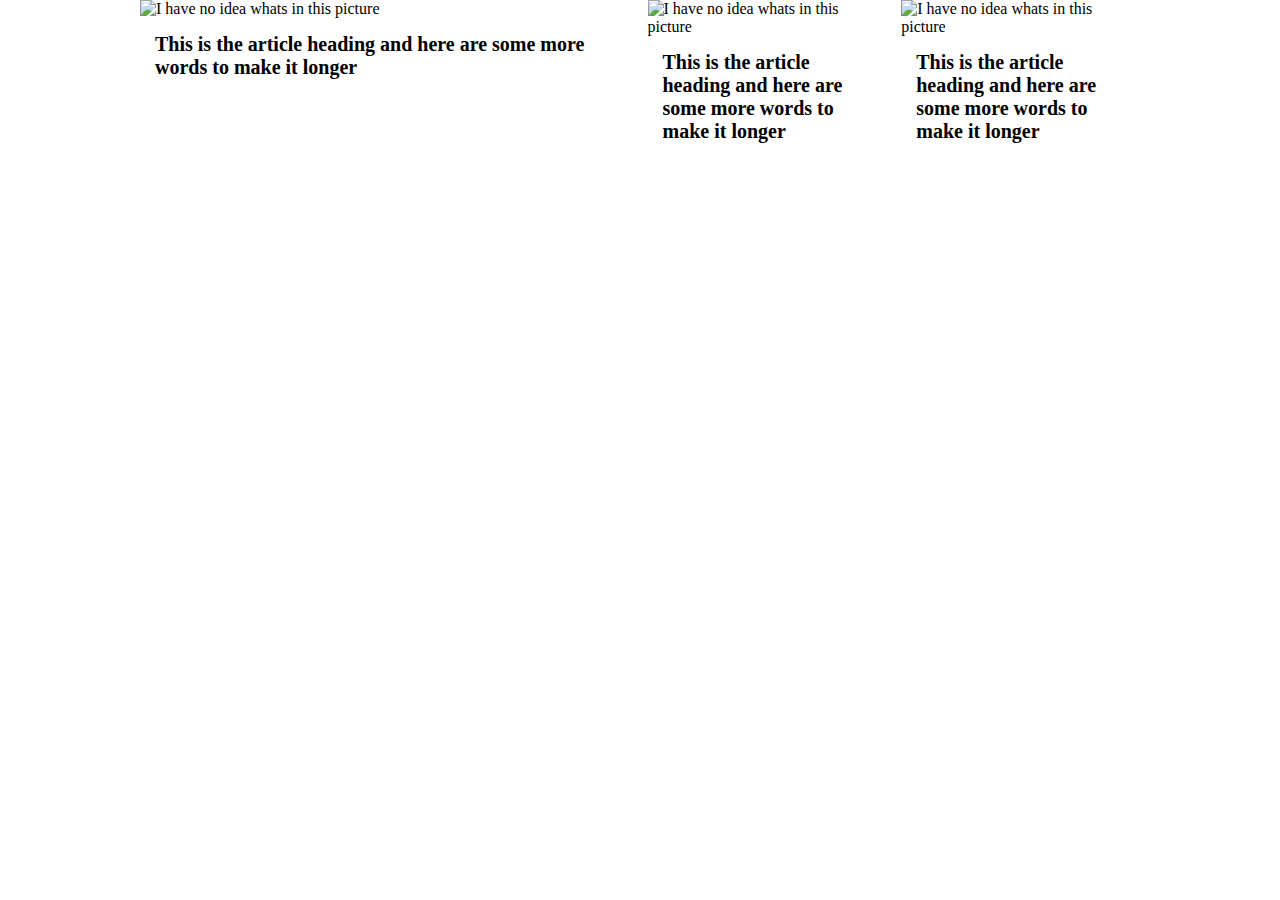
==== session-2/demo/index.html @ e7d630b5 "Starting session 2" ====
<!doctype html>
<html>
<head>
    <link rel="stylesheet" type="text/css" href="css/main.css">
    <meta name="viewport" content="width=device-width">
</head>
<body>

    <div class="grid">
        <div class="grid__column grid__column--one-half">
            <article class="teaser">
                <a class="teaser__link" href="http://bbc.co.uk">
                    <img class="teaser__image" src="https://picsum.photos/300/200" alt="I have no idea whats in this picture">
                    <h2 class="teaser__heading">This is the article heading and here are some more words to make it longer</h2>
                </a>
            </article>
        </div>

        <div class="grid__column grid__column--one-quarter">
            <article class="teaser">
                <img class="teaser__image" src="https://picsum.photos/300/200" alt="I have no idea whats in this picture">
                <h2 class="teaser__heading">This is the article heading and here are some more words to make it longer</h2>
            </article>
        </div>

        <div class="grid__column grid__column--one-quarter">
            <article class="teaser">
                <img class="teaser__image" src="https://picsum.photos/300/200" alt="I have no idea whats in this picture">
                <h2 class="teaser__heading">This is the article heading and here are some more words to make it longer</h2>
            </article>
        </div>
    </div>

</body>
</html
---- session-2/demo/css/main.css ----
@import 'partials/shame.css';
@import 'partials/teaser.css';
@import 'partials/grid.css';
@import 'partials/layout.css';
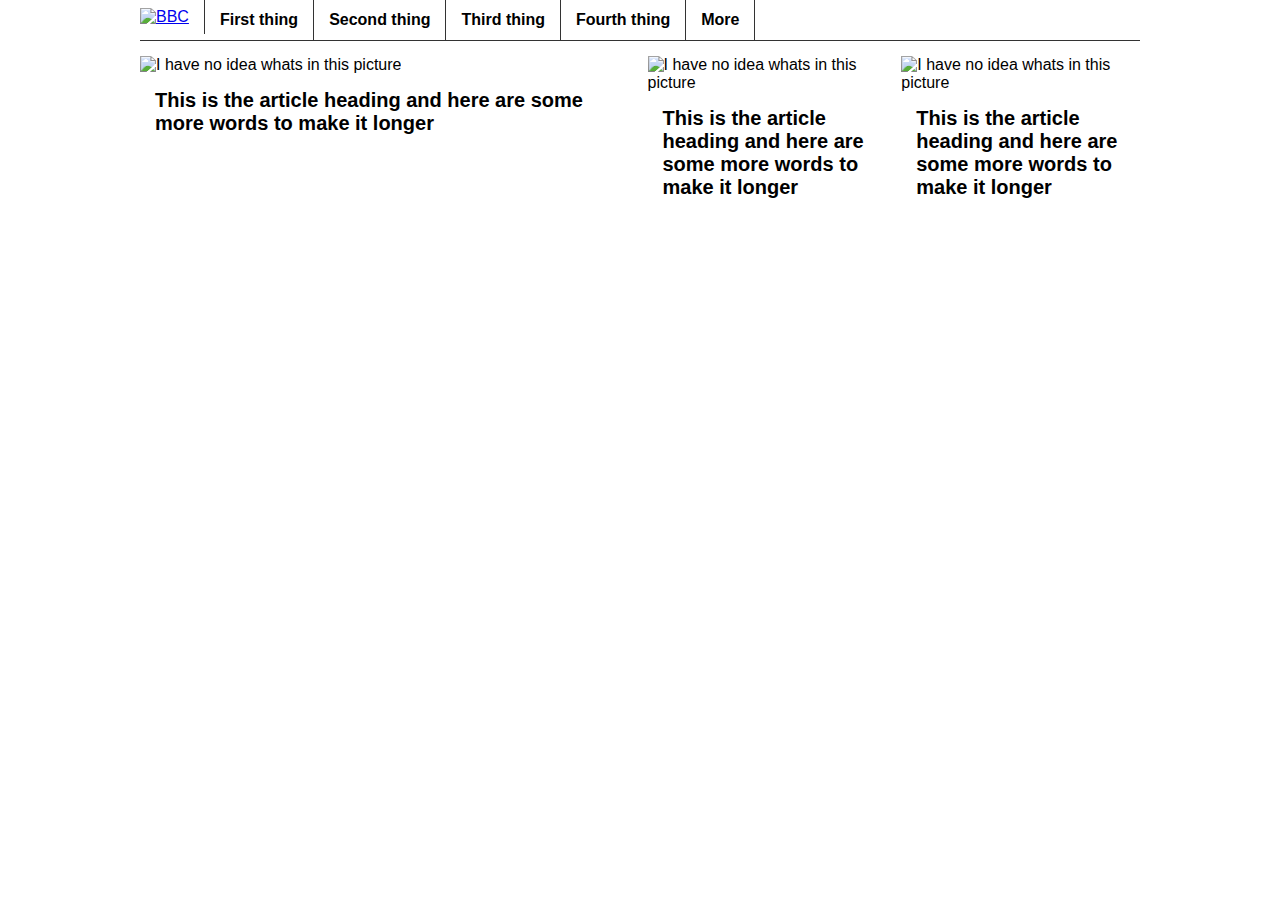
==== commit b813e3b4: "Build out model answer for session 2" ====
--- a/session-2/demo/index.html
+++ b/session-2/demo/index.html
@@ -6,11 +6,71 @@
 </head>
 <body>
 
+    <nav class="navigation">
+        <a href="#" class="navigation__section">
+            <img class="navigation__logo" alt="BBC" src="https://nav.files.bbci.co.uk/orbit/2.0.0-128.414982a/img/blq-orbit-blocks_grey.svg">
+            <span class="visuallyhidden">Return to home</span>
+        </a>
+
+        <ul class="navigation__section">
+            <li class="navigation__item">
+                <a class="navigation__link" href="#">First thing</a>
+            </li>
+            <li class="navigation__item">
+                <a class="navigation__link" href="#">Second thing</a>
+            </li>
+            <li class="navigation__item">
+                <a class="navigation__link" href="#">Third thing</a>
+            </li>
+            <li class="navigation__item">
+                <a class="navigation__link" href="#">Fourth thing</a>
+            </li>
+            <li class="navigation__item">
+                <a class="navigation__link" href="#" data-expand="more-links">More</a>
+            </li>
+        </ul>
+
+    </nav>
+
+    <ul class="more" id="more-links">
+        <li class="more__item">
+            <a class="more__link" href="#">Another thing</a>
+        </li>
+        <li class="more__item">
+            <a class="more__link" href="#">Another thing</a>
+        </li>
+        <li class="more__item">
+            <a class="more__link" href="#">Another thing</a>
+        </li>
+        <li class="more__item">
+            <a class="more__link" href="#">Another thing</a>
+        </li>
+        <li class="more__item">
+            <a class="more__link" href="#">Another thing</a>
+        </li>
+        <li class="more__item">
+            <a class="more__link" href="#">Another thing</a>
+        </li>
+        <li class="more__item">
+            <a class="more__link" href="#">Another thing</a>
+        </li>
+        <li class="more__item">
+            <a class="more__link" href="#">Another thing</a>
+        </li>
+        <li class="more__item">
+            <a class="more__link" href="#">Another thing</a>
+        </li>
+        <li class="more__item">
+            <a class="more__link" href="#">Another thing</a>
+        </li>
+    </ul>
+
+
     <div class="grid">
         <div class="grid__column grid__column--one-half">
             <article class="teaser">
                 <a class="teaser__link" href="http://bbc.co.uk">
-                    <img class="teaser__image" src="https://picsum.photos/300/200" alt="I have no idea whats in this picture">
+                    <img class="teaser__image" src="http://via.placeholder.com/300x200" alt="I have no idea whats in this picture">
                     <h2 class="teaser__heading">This is the article heading and here are some more words to make it longer</h2>
                 </a>
             </article>
@@ -18,18 +78,25 @@
 
         <div class="grid__column grid__column--one-quarter">
             <article class="teaser">
-                <img class="teaser__image" src="https://picsum.photos/300/200" alt="I have no idea whats in this picture">
-                <h2 class="teaser__heading">This is the article heading and here are some more words to make it longer</h2>
+                <a class="teaser__link" href="http://bbc.co.uk">
+                    <img class="teaser__image" src="http://via.placeholder.com/300x200" alt="I have no idea whats in this picture">
+                    <h2 class="teaser__heading">This is the article heading and here are some more words to make it longer</h2>
+                </a>
             </article>
         </div>
 
         <div class="grid__column grid__column--one-quarter">
             <article class="teaser">
-                <img class="teaser__image" src="https://picsum.photos/300/200" alt="I have no idea whats in this picture">
-                <h2 class="teaser__heading">This is the article heading and here are some more words to make it longer</h2>
+                <a class="teaser__link" href="http://bbc.co.uk">
+                    <img class="teaser__image" src="http://via.placeholder.com/300x200" alt="I have no idea whats in this picture">
+                    <h2 class="teaser__heading">This is the article heading and here are some more words to make it longer</h2>
+                </a>
             </article>
         </div>
     </div>
 
+    <script src="https://cdnjs.cloudflare.com/ajax/libs/jquery/3.3.1/jquery.min.js" integrity="sha256-FgpCb/KJQlLNfOu91ta32o/NMZxltwRo8QtmkMRdAu8=" crossorigin="anonymous"></script>
+    <script src="js/more-links.js"></script>
+
 </body>
-</html+</html
--- a/session-2/demo/css/main.css
+++ b/session-2/demo/css/main.css
@@ -1,4 +1,7 @@
+@import 'partials/typography.css';
 @import 'partials/shame.css';
 @import 'partials/teaser.css';
 @import 'partials/grid.css';
-@import 'partials/layout.css';+@import 'partials/layout.css';
+@import 'partials/navigation.css';
+@import 'partials/more.css';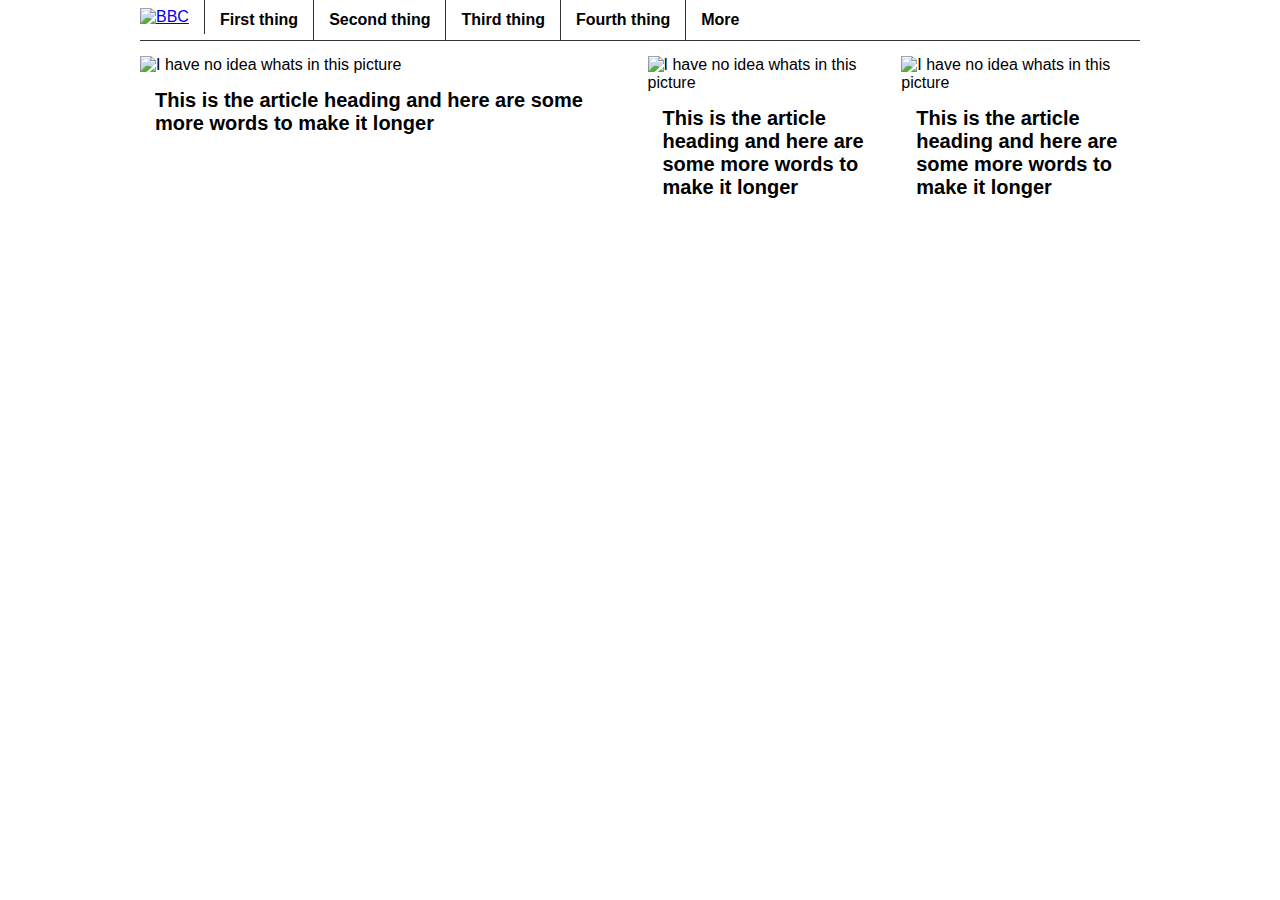
==== commit d66513d0: "Update model answer for session 2" ====
--- a/session-2/demo/index.html
+++ b/session-2/demo/index.html
@@ -29,7 +29,6 @@
                 <a class="navigation__link" href="#" data-expand="more-links">More</a>
             </li>
         </ul>
-
     </nav>
 
     <ul class="more" id="more-links">
